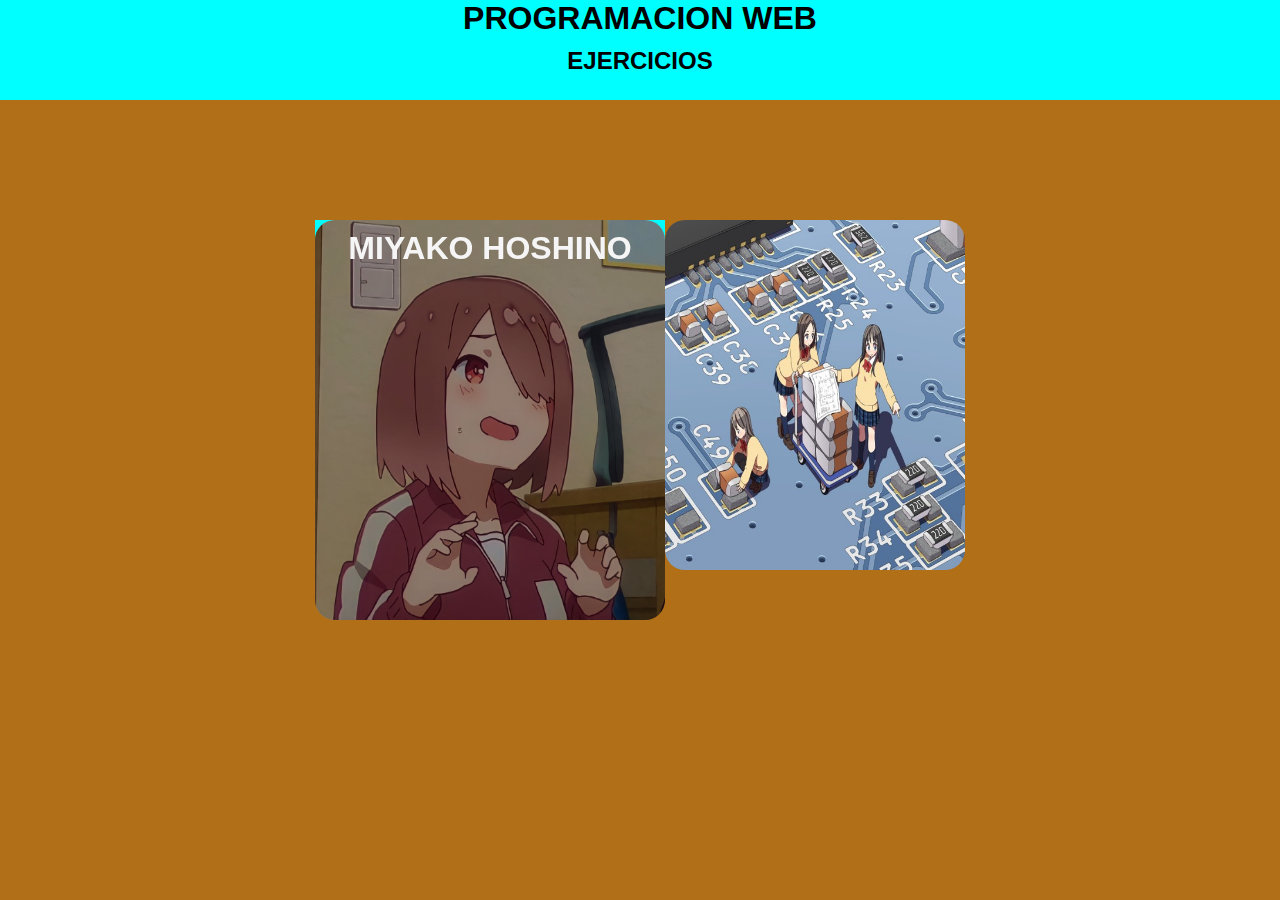
==== index.html @ 8e676eda "first commit" ====
<!DOCTYPE html>
<html>

<head>
  <meta charset="UTF-8">
  <meta name="viewport" content="width=device-width, initial-scale=1.0">
  <title>PROGRAMACION WEB</title>
  <link rel="stylesheet" href="/style/style.css">
</head>

<body>
  <header>
    <div class="container">
      <h1 class="titulo">PROGRAMACION WEB</h1>
      <h2>EJERCICIOS</h2>
    </div>
  </header>
  <section>
    <article>
      <div class="container__card">
        <div class="card__father">
          <div class="card">
            <div class="card__front" style="background-image: url(/img/Mya.jpg);">
              <div class="bg"></div>
              <div class="body__card_front">
                <h1>MIYAKO HOSHINO</h1>
              </div>
              <div class="card__back" style="background-image: url(/img/ruka.jpg);">
                <div class="bg"></div>
                <div class="body__card_back">
                  <h1>RUKA SARASHINA</h1>
                  <p>Lorem ipsum dolor sit amet consectetur, adipisicing elit. Ducimus voluptas laboriosam, consectetur
                    corporis nobis eius mollitia id excepturi saepe voluptates placeat laudantium officia error libero
                    quos! Expedita nobis commodi ipsam.</p>
                </div>
              </div>
            </div>
          </div>
          <div class="tarjeta-slide">
            <img src="/img/Imagen1.jpg" />
            <div class="atras">
              <h2>WAIFUS ASSEMBLY</h2>
              <p>
                Lorem ipsum dolor sit, amet consectetur adipisicing elit. Neque autem
              </p>

            </div>
          </div>

        </div>
      </div>
    </article>
  </section>
</body>

</html>
---- style/style.css ----
* {
  margin: 0;
  padding: 0;
  box-sizing: border-box;
  font-family: sans-serif;
}
header {
  height: 100px;
  text-align: center;
  background-color: aqua;
}
header h2 {
  margin-top: 10px;
}
body {
  background-color: rgb(177, 111, 24);
}
.container__card {
  max-width: 100%;
  width: 100%;
  height: 100%;
  margin: auto;
  margin-top: 100px;

  display: flex;
  justify-content: center;
  align-items: center;
  flex-wrap: wrap;
}
.card__father {
  margin: 20px;
  display: flex;
}

.card__father:hover .card {
  transform: rotateY(180deg);
}

.card {
  width: 350px;
  height: 400px;
  justify-content: center;
  position: relative;
  transform-style: preserve-3d;
  transition: all 600ms;
}
.card__front {
  background-size: cover;
  background-position: center;
}

.card__front,
.card__back {
  width: 100%;
  height: 100%;
  position: absolute;
  top: 0;
  left: 0;
  border-radius: 20px;
  backface-visibility: hidden;
  transform-style: preserve-3d;
}
.card__back {
  transform: rotateY(180deg);
  background-size: cover;
  background-position: center;
}
.body__card_front {
  width: 100%;
  height: 100%;
  text-align: top;
  padding: 10px;
  display: flex;
  justify-content: center;
  align-items: top;
  color: whitesmoke;
  transform: translateZ(60px);
}
.body__card_back {
  color: whitesmoke;
  text-align: center;
  padding: 10px;
  background-color: aqua;
  transform: translateZ(60px);
}
.body__card_back p {
  margin-top: 30px;
  font-size: 10px;
}
.bg {
  width: 100%;
  height: 100%;
  position: absolute;
  top: 0;
  left: 0;
  border-radius: 20px;
  background: rgba(0, 0, 0, 0.4);
}

.tarjeta-slide {
  width: 300px;
  height: 350px;
  position: relative;
  overflow: hidden;
  border-radius: 20px;
  display: flex;
  align-items: center;
  justify-content: center;
  img {
    width: 100%;
    height: 100%;
    object-fit: cover;
  }

  .atras {
    width: 100%;
    height: 100%;
    background-color: rgba(98, 83, 184, 0.9);
    position: absolute;
    top: 100%;

    border-radius: 20px 20px 0px 0px;
    opacity: 0;

    transition: all 500ms ease-in;
    * {
      padding: 10px;
      scale: 0.5;
      transition: all 800ms ease-in;
      opacity: 0;
    }
  }
}
.tarjeta-slide:hover {
  .atras {
    top: 30%;
    opacity: 1;
    transition: all 800ms ease-in;

    h2 {
      scale: 1;
      opacity: 1;
      transition: all 100ms ease-in;
      transition-delay: 800ms;
    }
    p {
      scale: 1;
      opacity: 1;
      transition: all 100ms ease-in;
      transition-delay: 900ms;
    }
  }
}
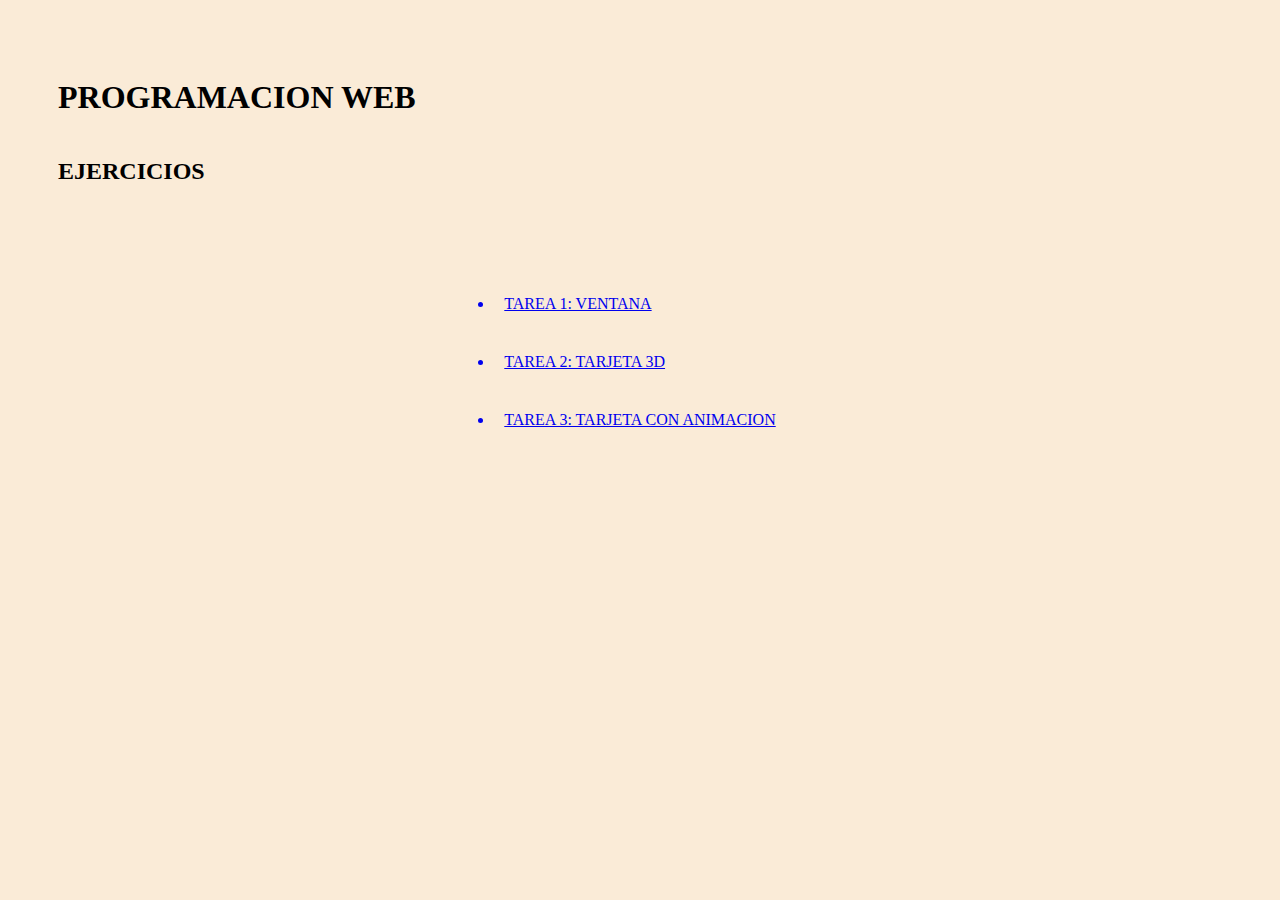
==== commit 7f7322a5: "juan" ====
--- a/index.html
+++ b/index.html
@@ -17,36 +17,17 @@
   </header>
   <section>
     <article>
-      <div class="container__card">
-        <div class="card__father">
-          <div class="card">
-            <div class="card__front" style="background-image: url(/img/Mya.jpg);">
-              <div class="bg"></div>
-              <div class="body__card_front">
-                <h1>MIYAKO HOSHINO</h1>
-              </div>
-              <div class="card__back" style="background-image: url(/img/ruka.jpg);">
-                <div class="bg"></div>
-                <div class="body__card_back">
-                  <h1>RUKA SARASHINA</h1>
-                  <p>Lorem ipsum dolor sit amet consectetur, adipisicing elit. Ducimus voluptas laboriosam, consectetur
-                    corporis nobis eius mollitia id excepturi saepe voluptates placeat laudantium officia error libero
-                    quos! Expedita nobis commodi ipsam.</p>
-                </div>
-              </div>
-            </div>
-          </div>
-          <div class="tarjeta-slide">
-            <img src="/img/Imagen1.jpg" />
-            <div class="atras">
-              <h2>WAIFUS ASSEMBLY</h2>
-              <p>
-                Lorem ipsum dolor sit, amet consectetur adipisicing elit. Neque autem
-              </p>
-
-            </div>
-          </div>
-
+      <div class="repositorio">
+        <div class="lista">
+          <a href="/PW/index.html">
+            <li>TAREA 1: VENTANA</li>
+          </a>
+          <a href="/tarea2/tarea2.html">
+            <li>TAREA 2: TARJETA 3D</li>
+          </a>
+          <a href="/tarea3/tarea3.html">
+            <li>TAREA 3: TARJETA CON ANIMACION</li>
+          </a>
         </div>
       </div>
     </article>
--- a/style/style.css
+++ b/style/style.css
@@ -1,153 +1,12 @@
 * {
-  margin: 0;
-  padding: 0;
-  box-sizing: border-box;
-  font-family: sans-serif;
-}
-header {
-  height: 100px;
-  text-align: center;
-  background-color: aqua;
-}
-header h2 {
-  margin-top: 10px;
-}
-body {
-  background-color: rgb(177, 111, 24);
-}
-.container__card {
-  max-width: 100%;
-  width: 100%;
-  height: 100%;
-  margin: auto;
-  margin-top: 100px;
-
-  display: flex;
-  justify-content: center;
-  align-items: center;
-  flex-wrap: wrap;
-}
-.card__father {
-  margin: 20px;
-  display: flex;
+  background-color: antiquewhite;
+  padding: 10px;
 }
 
-.card__father:hover .card {
-  transform: rotateY(180deg);
+.repositorio {
+  display: grid;
 }
-
-.card {
-  width: 350px;
-  height: 400px;
+.lista {
+  display: grid;
   justify-content: center;
-  position: relative;
-  transform-style: preserve-3d;
-  transition: all 600ms;
 }
-.card__front {
-  background-size: cover;
-  background-position: center;
-}
-
-.card__front,
-.card__back {
-  width: 100%;
-  height: 100%;
-  position: absolute;
-  top: 0;
-  left: 0;
-  border-radius: 20px;
-  backface-visibility: hidden;
-  transform-style: preserve-3d;
-}
-.card__back {
-  transform: rotateY(180deg);
-  background-size: cover;
-  background-position: center;
-}
-.body__card_front {
-  width: 100%;
-  height: 100%;
-  text-align: top;
-  padding: 10px;
-  display: flex;
-  justify-content: center;
-  align-items: top;
-  color: whitesmoke;
-  transform: translateZ(60px);
-}
-.body__card_back {
-  color: whitesmoke;
-  text-align: center;
-  padding: 10px;
-  background-color: aqua;
-  transform: translateZ(60px);
-}
-.body__card_back p {
-  margin-top: 30px;
-  font-size: 10px;
-}
-.bg {
-  width: 100%;
-  height: 100%;
-  position: absolute;
-  top: 0;
-  left: 0;
-  border-radius: 20px;
-  background: rgba(0, 0, 0, 0.4);
-}
-
-.tarjeta-slide {
-  width: 300px;
-  height: 350px;
-  position: relative;
-  overflow: hidden;
-  border-radius: 20px;
-  display: flex;
-  align-items: center;
-  justify-content: center;
-  img {
-    width: 100%;
-    height: 100%;
-    object-fit: cover;
-  }
-
-  .atras {
-    width: 100%;
-    height: 100%;
-    background-color: rgba(98, 83, 184, 0.9);
-    position: absolute;
-    top: 100%;
-
-    border-radius: 20px 20px 0px 0px;
-    opacity: 0;
-
-    transition: all 500ms ease-in;
-    * {
-      padding: 10px;
-      scale: 0.5;
-      transition: all 800ms ease-in;
-      opacity: 0;
-    }
-  }
-}
-.tarjeta-slide:hover {
-  .atras {
-    top: 30%;
-    opacity: 1;
-    transition: all 800ms ease-in;
-
-    h2 {
-      scale: 1;
-      opacity: 1;
-      transition: all 100ms ease-in;
-      transition-delay: 800ms;
-    }
-    p {
-      scale: 1;
-      opacity: 1;
-      transition: all 100ms ease-in;
-      transition-delay: 900ms;
-    }
-  }
-}
